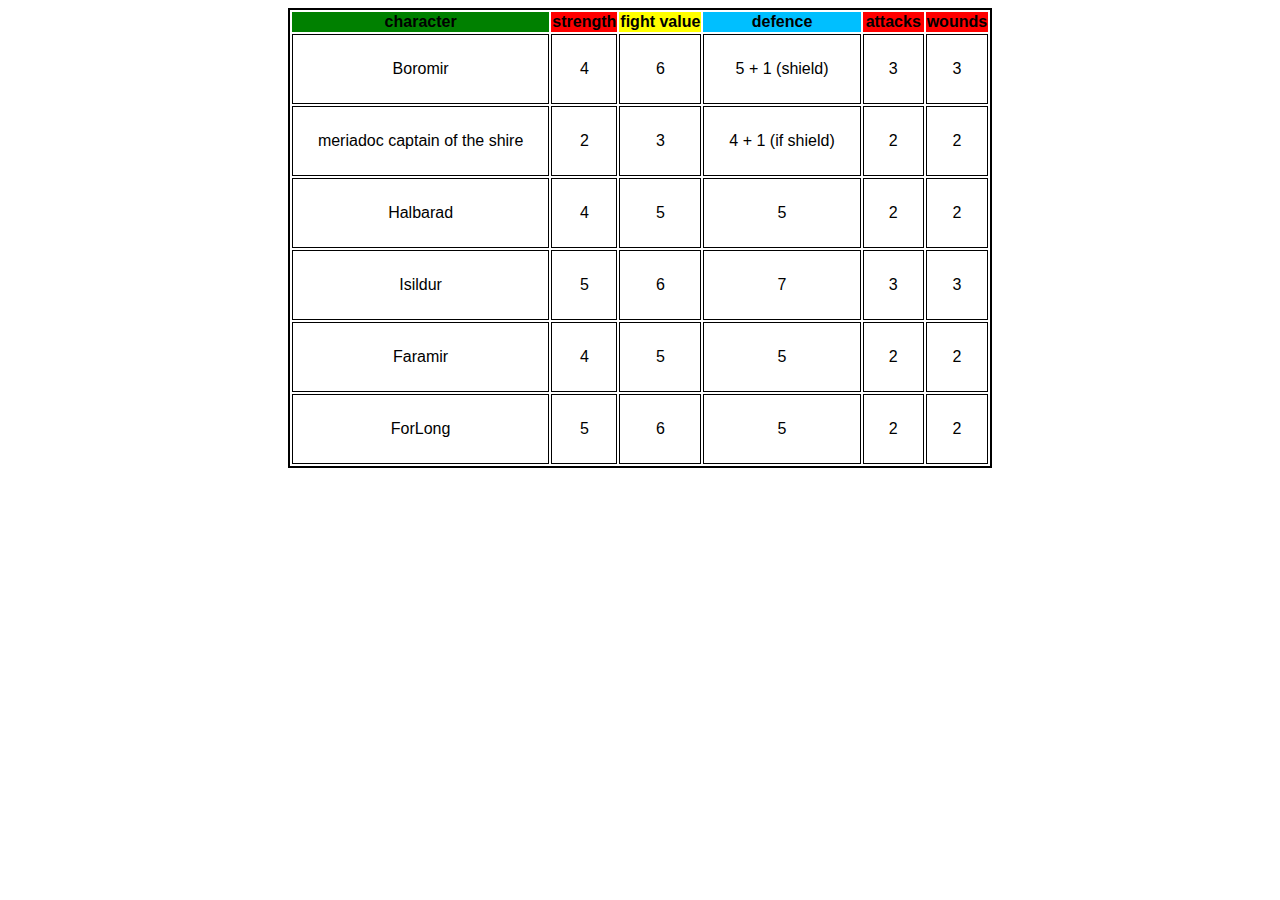
==== projekt/projekt 1 - tabeller/index.html @ 825925eb "tabel" ====
<!DOCTYPE html>
<html lang="sv">

<head>
    <meta charset="utf-8" />
    <link rel="stylesheet" href="main.css">
    <title>Tabeller</title>
</head>

<body>
    <!-- innehållet på webbsidan -->


    <table>
        <tr>
           
        <th style="background-color:green">character</th>
           <th style="background-color:red">strength</th>
           <th style="background-color:yellow">fight value</th>
            <th style="background-color:deepskyblue" > defence</th>
            <th style="background-color:red"> attacks</th>
            <th style="background-color:red"> wounds</th>



        </tr>
        <tr>
            <td>Boromir</td>
            <td>4</td>
            <td>6</td>
            <td>5 + 1 (shield)</td>
            <td>3</td>
            <td>3</td>
        </tr>
        <tr>
            <td>meriadoc captain of the shire</td>
            <td>2</td>
            <td>3</td>
            <td>4 + 1 (if shield)</td>
            <td>2</td>
            <td>2</td>
        </tr> 
        
        <tr>
         <td>Halbarad</td>
         <td>4</td>
         <td>5</td>
         <td>5</td>
         <td>2</td>
         <td>2</td>
         </tr>

         <tr>
            <td>Isildur</td>
            <td>5</td>
            <td>6</td>
            <td>7</td>
            <td>3</td>
            <td>3</td>
            </tr>
            
            <tr>
                 <td>Faramir</td>
                <td>4</td>
                <td>5</td>
                <td>5</td>
                <td>2</td>
                <td>2</td>
                </tr>

                <tr>
                    <td>ForLong</td>
                    <td>5</td>
                    <td>6</td>
                    <td>5</td>
                    <td>2</td>
                    <td>2</td>
                    </tr>
    </table>





</body>

</html>
---- projekt/projekt 1 - tabeller/main.css ----
table {
    margin: auto;
    border:2px black solid;
 font-family: Impact, Haettenschweiler, 'Arial Narrow Bold', sans-serif;
 flex-wrap: wrap;
}

td {
    border: 1px black solid;
    padding: 25px;
    flex-wrap: wrap;
    font-family: Impact, Haettenschweiler, 'Arial Narrow Bold', sans-serif;
    text-align: center;
}
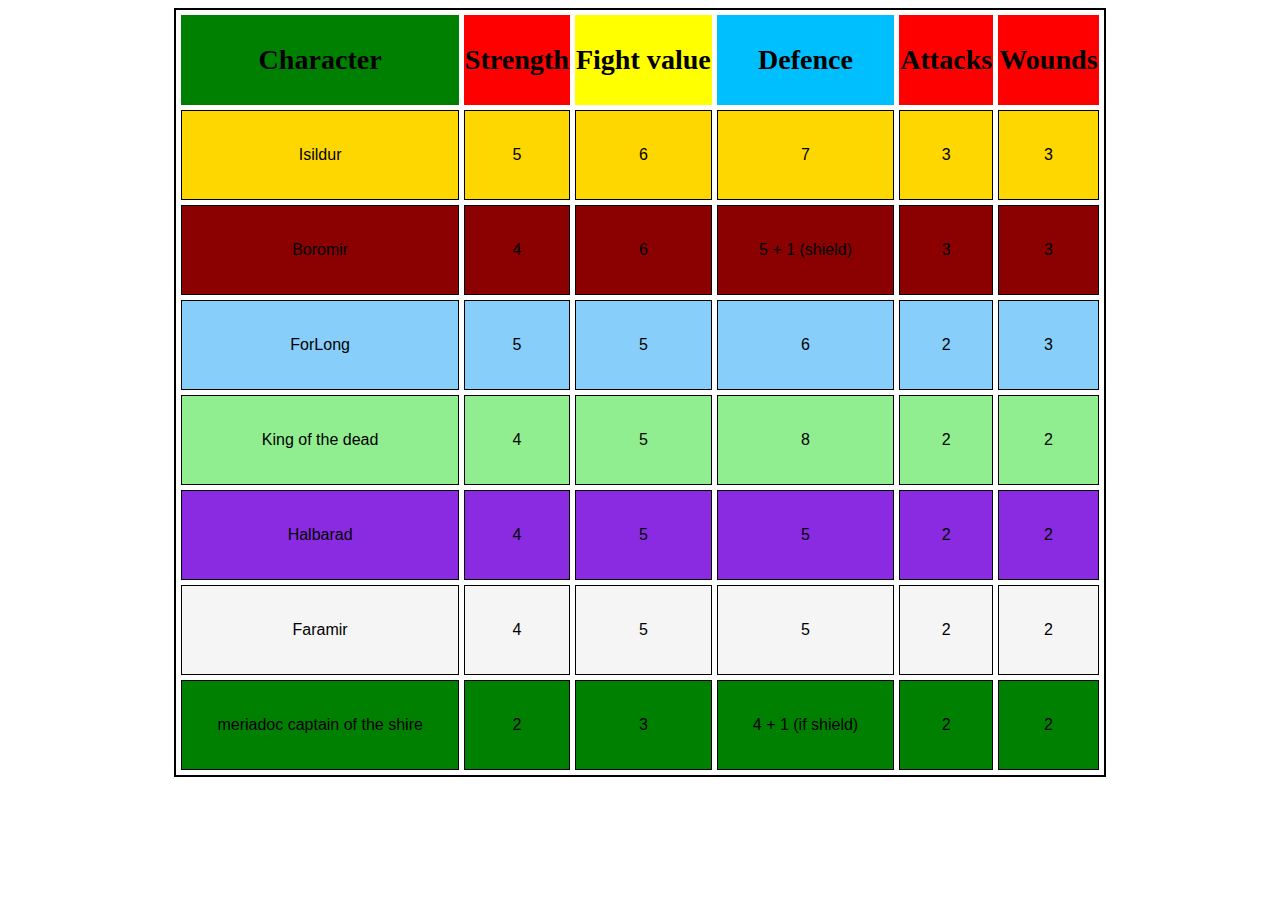
==== commit 8f6b298c: "länkat tabel" ====
--- a/projekt/projekt 1 - tabeller/index.html
+++ b/projekt/projekt 1 - tabeller/index.html
@@ -14,17 +14,26 @@
     <table>
         <tr>
            
-        <th style="background-color:green">character</th>
-           <th style="background-color:red">strength</th>
-           <th style="background-color:yellow">fight value</th>
-            <th style="background-color:deepskyblue" > defence</th>
-            <th style="background-color:red"> attacks</th>
-            <th style="background-color:red"> wounds</th>
+        <th style="background-color:green"> <H3>Character </H3> </th>
+           <th style="background-color:red"> <h3>Strength</h3></th>
+           <th style="background-color:yellow"> <h3> Fight value</h3></th>
+            <th style="background-color:deepskyblue" > <h3> Defence</h3></th>
+            <th style="background-color:red">  <h3>Attacks</h3></th>
+            <th style="background-color:red">  <h3>Wounds</h3></th>
 
 
 
         </tr>
-        <tr>
+    
+            <tr  style="background-color:gold">
+                <td>Isildur</td>
+                <td>5</td>
+                <td>6</td>
+                <td>7</td>
+                <td>3</td>
+                <td>3</td>
+                </tr>
+                <tr style="background-color: darkred;">
             <td>Boromir</td>
             <td>4</td>
             <td>6</td>
@@ -32,16 +41,27 @@
             <td>3</td>
             <td>3</td>
         </tr>
-        <tr>
-            <td>meriadoc captain of the shire</td>
-            <td>2</td>
-            <td>3</td>
-            <td>4 + 1 (if shield)</td>
-            <td>2</td>
-            <td>2</td>
-        </tr> 
         
-        <tr>
+        
+            <tr  style="background-color:lightskyblue">
+                <td>ForLong</td>
+                <td>5</td>
+                <td>5</td>
+                <td>6</td>
+                <td>2</td>
+                <td>3</td>
+                </tr>
+                <tr style="background-color:lightgreen">
+                    <td>King of the dead</td>
+                    <td>4</td>
+                    <td>5</td>
+                    <td>8</td>
+                    <td>2</td>
+                    <td>2</td>
+                    </tr>
+      
+        
+        <tr style="background-color:blueviolet">
          <td>Halbarad</td>
          <td>4</td>
          <td>5</td>
@@ -49,17 +69,8 @@
          <td>2</td>
          <td>2</td>
          </tr>
-
-         <tr>
-            <td>Isildur</td>
-            <td>5</td>
-            <td>6</td>
-            <td>7</td>
-            <td>3</td>
-            <td>3</td>
-            </tr>
-            
-            <tr>
+           
+            <tr  style="background-color:whitesmoke">
                  <td>Faramir</td>
                 <td>4</td>
                 <td>5</td>
@@ -68,14 +79,17 @@
                 <td>2</td>
                 </tr>
 
-                <tr>
-                    <td>ForLong</td>
-                    <td>5</td>
-                    <td>6</td>
-                    <td>5</td>
-                    <td>2</td>
-                    <td>2</td>
-                    </tr>
+                
+
+                    
+ <tr  style="background-color:green">
+    <td>meriadoc captain of the shire</td>
+    <td>2</td>
+    <td>3</td>
+    <td>4 + 1 (if shield)</td>
+    <td>2</td>
+    <td>2</td> 
+</tr> 
     </table>
 
 
--- a/projekt/projekt 1 - tabeller/main.css
+++ b/projekt/projekt 1 - tabeller/main.css
@@ -3,12 +3,27 @@
     border:2px black solid;
  font-family: Impact, Haettenschweiler, 'Arial Narrow Bold', sans-serif;
  flex-wrap: wrap;
+ border-spacing: 5px;
 }
-
+th{
+font-size: x-large;
+font-family: Georgia, 'Times New Roman', Times, serif;
+height: 10px;
+column-gap: normal;
+}
 td {
     border: 1px black solid;
-    padding: 25px;
+    padding: 35px;
     flex-wrap: wrap;
     font-family: Impact, Haettenschweiler, 'Arial Narrow Bold', sans-serif;
     text-align: center;
-}+    transition: 1s;
+    
+
+}
+tr:hover{
+font-size: xx-large;
+
+
+}
+
